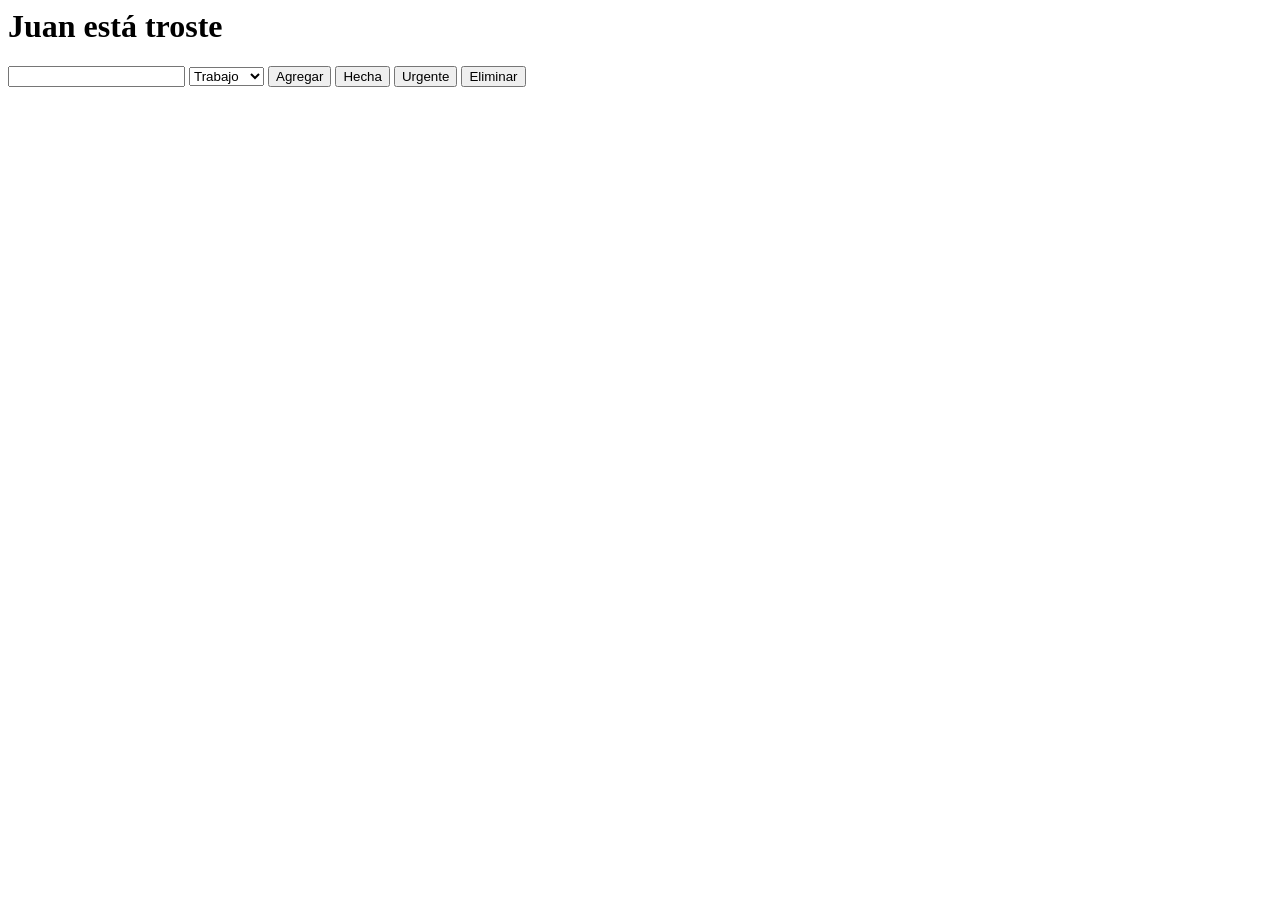
==== indigente.html @ 2994593d "Subiendo los archivos del lab" ====
<html lang="en">
<head>
    <meta charset="UTF-8">
    <meta name="viewport" content="width=device-width, initial-scale=1.0">
    <link rel="stylesheet" href="style.css">
    <title>Document</title>
</head>
<body>
    <h1>Juan está troste</h1>
    <input type="text" id="cuadro-texto">
    <span id="error">Error, los campos no pueden estar vacíos</span>
    <input type="text" id="cuadro-categoria-nueva">
    <span id="error">Error, los campos no pueden estar vacíos</span>
    <select name="categoria" id="categorias-lista">
        <option value="opcion1">Trabajo</option>
        <option value="opcion1">Estudio</option>
        
        <option value="opcion1">Personal</option>
        <option value="opcion1">Urgente</option>
        <option value="opcion1">Otra...</option>
    </select>
    <button id="btn-agregar">Agregar</button>
    <button id="btn-hecha" onclick="confirmar()">Hecha</button>
    <button id="btn-urgente" onclick="confirmar()">Urgente</button>
    <button id="btn-eliminar" onclick="confirmar()">Eliminar</button>
    <script src="script.js"></script>
</body>
</html>
---- style.css ----
#error {
    display: none;
}

#nombre-categoria {
    display: none;
}


#cuadro-categoria-nueva {
    display: none;
}
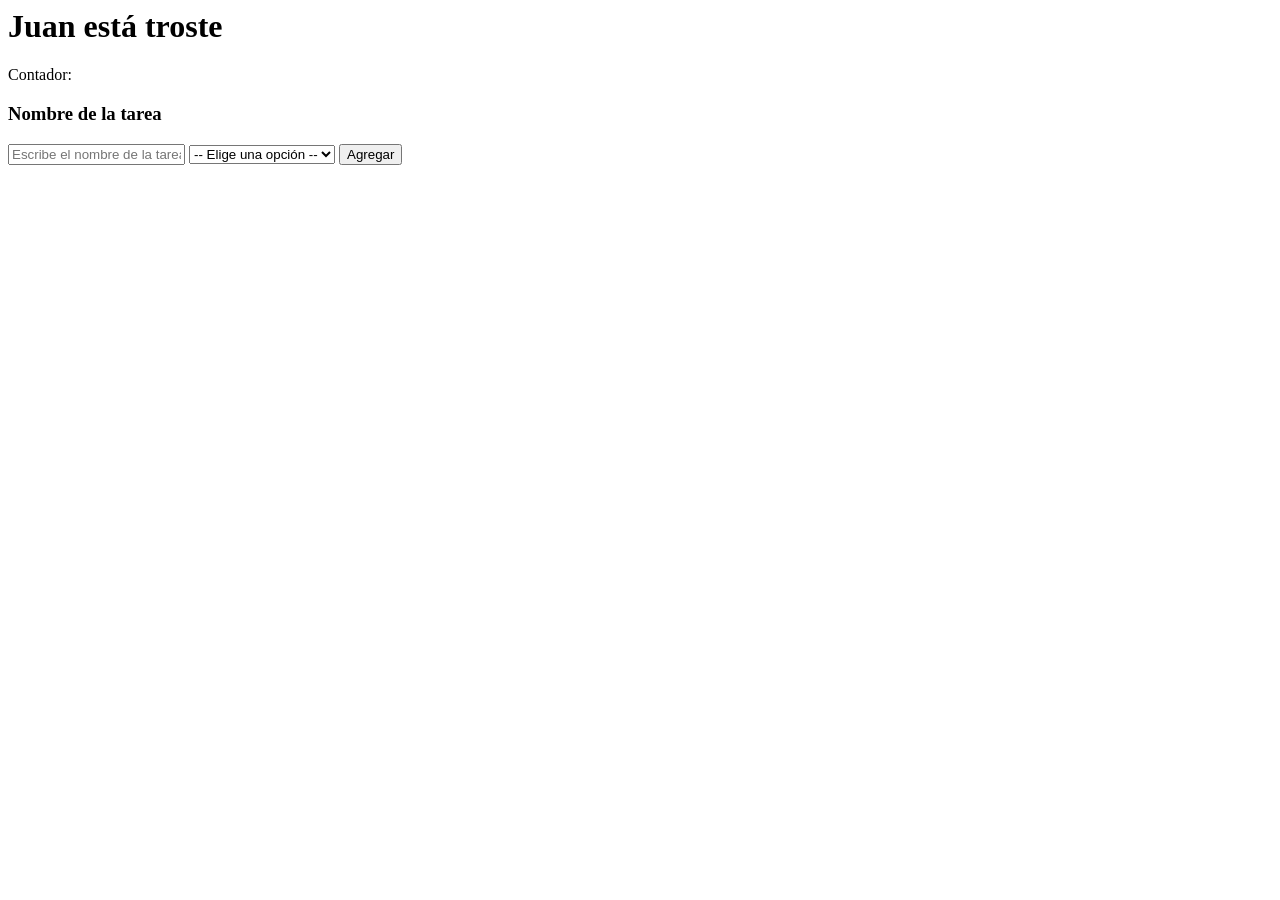
==== commit 58941735: "Se agregaron cambios a los archivos" ====
--- a/indigente.html
+++ b/indigente.html
@@ -7,22 +7,24 @@
 </head>
 <body>
     <h1>Juan está troste</h1>
-    <input type="text" id="cuadro-texto">
-    <span id="error">Error, los campos no pueden estar vacíos</span>
-    <input type="text" id="cuadro-categoria-nueva">
-    <span id="error">Error, los campos no pueden estar vacíos</span>
+    <p>Contador: <span id="contador-span"> </span></p>
+    <h3>Nombre de la tarea</h3>
+    <input type="text" id="cuadro-texto" placeholder="Escribe el nombre de la tarea">
+    <span id="error">Error, el campo no puede estar vacío</span>
+    <h3 id="nombre-categoria">Nombre de la categoria</h3>
+    <input type="text" id="cuadro-categoria-nueva" placeholder="Nombre de la categoria">
+    <span id="error">Error, el campo no puede estar vacío</span>
     <select name="categoria" id="categorias-lista">
-        <option value="opcion1">Trabajo</option>
-        <option value="opcion1">Estudio</option>
-        
-        <option value="opcion1">Personal</option>
-        <option value="opcion1">Urgente</option>
-        <option value="opcion1">Otra...</option>
+        <option value="">-- Elige una opción --</option>
+        <option value="opcion1">Trabajo 💻</option>
+        <option value="opcion2">Estudio 📚</option>
+        <option value="opcion3">Personal 🧟‍♂️</option>
+        <option value="opcion4">Urgente❗</option>
+        <option value="opcion5">Otra...❔</option>
     </select>
     <button id="btn-agregar">Agregar</button>
-    <button id="btn-hecha" onclick="confirmar()">Hecha</button>
-    <button id="btn-urgente" onclick="confirmar()">Urgente</button>
-    <button id="btn-eliminar" onclick="confirmar()">Eliminar</button>
+    <div></div>
+    <div id="contenedor"></div>
     <script src="script.js"></script>
 </body>
 </html>
--- a/style.css
+++ b/style.css
@@ -6,7 +6,22 @@
     display: none;
 }
 
+#nombre-categoria {
+    display: none;
+}
 
 #cuadro-categoria-nueva {
     display: none;
+}
+
+.contenedor-card {
+    background: white;
+    width: 250px;
+    padding: 20px;
+    margin: 20px;
+    border-radius: 10px;
+    box-shadow: 0 4px 8px rgba(0, 0, 0, 0.1);
+    display: flex;
+    flex-direction: column;
+    justify-content: space-between;
 }
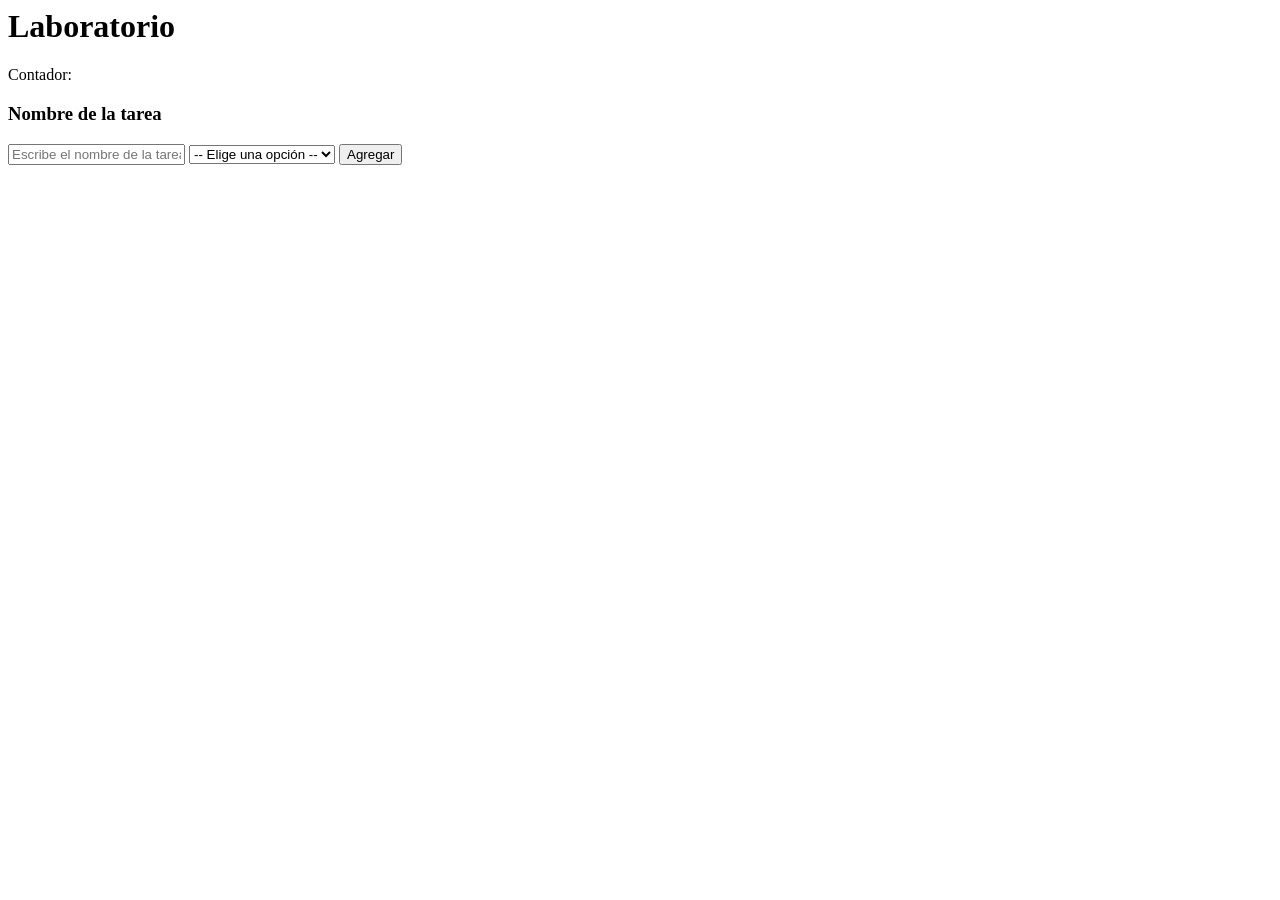
==== commit 85335ee8: "Se agregaron cambios a los archivos, nuevo botón" ====
--- a/indigente.html
+++ b/indigente.html
@@ -6,7 +6,7 @@
     <title>Document</title>
 </head>
 <body>
-    <h1>Juan está troste</h1>
+    <h1>Laboratorio</h1>
     <p>Contador: <span id="contador-span"> </span></p>
     <h3>Nombre de la tarea</h3>
     <input type="text" id="cuadro-texto" placeholder="Escribe el nombre de la tarea">
@@ -23,6 +23,7 @@
         <option value="opcion5">Otra...❔</option>
     </select>
     <button id="btn-agregar">Agregar</button>
+    <button class="btn-limpiar">Limpiar completadas</button>
     <div></div>
     <div id="contenedor"></div>
     <script src="script.js"></script>
--- a/style.css
+++ b/style.css
@@ -24,4 +24,7 @@
     display: flex;
     flex-direction: column;
     justify-content: space-between;
+}
+.btn-limpiar {
+    display: none;
 }
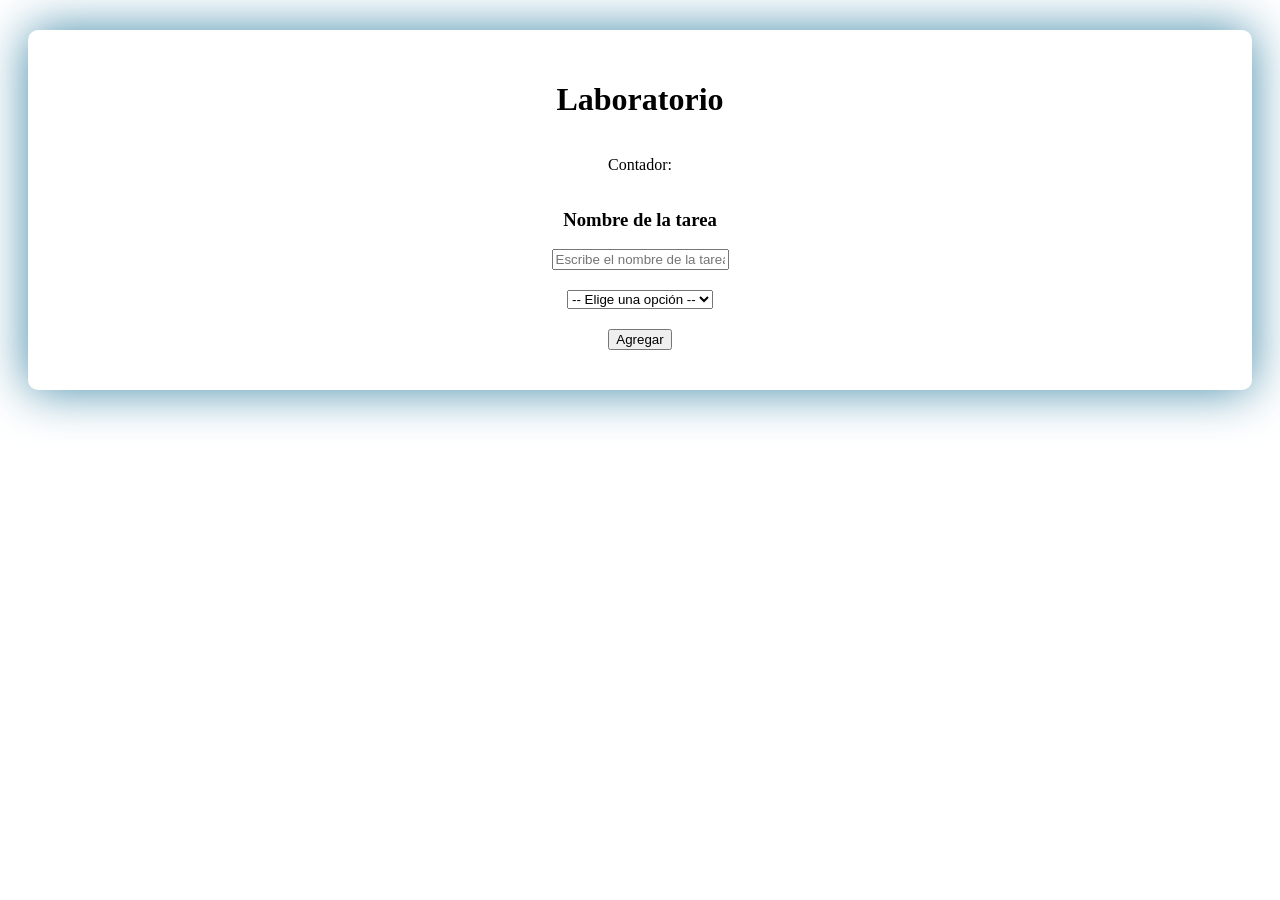
==== commit 3bceed10: "Se agregaron cambios a los archivo" ====
--- a/indigente.html
+++ b/indigente.html
@@ -1,31 +1,37 @@
 <html lang="en">
+
 <head>
     <meta charset="UTF-8">
     <meta name="viewport" content="width=device-width, initial-scale=1.0">
     <link rel="stylesheet" href="style.css">
     <title>Document</title>
 </head>
+
 <body>
-    <h1>Laboratorio</h1>
-    <p>Contador: <span id="contador-span"> </span></p>
-    <h3>Nombre de la tarea</h3>
-    <input type="text" id="cuadro-texto" placeholder="Escribe el nombre de la tarea">
-    <span id="error">Error, el campo no puede estar vacío</span>
-    <h3 id="nombre-categoria">Nombre de la categoria</h3>
-    <input type="text" id="cuadro-categoria-nueva" placeholder="Nombre de la categoria">
-    <span id="error">Error, el campo no puede estar vacío</span>
-    <select name="categoria" id="categorias-lista">
-        <option value="">-- Elige una opción --</option>
-        <option value="opcion1">Trabajo 💻</option>
-        <option value="opcion2">Estudio 📚</option>
-        <option value="opcion3">Personal 🧟‍♂️</option>
-        <option value="opcion4">Urgente❗</option>
-        <option value="opcion5">Otra...❔</option>
-    </select>
-    <button id="btn-agregar">Agregar</button>
-    <button class="btn-limpiar">Limpiar completadas</button>
-    <div></div>
-    <div id="contenedor"></div>
+    <div class="contenedor-general">
+        <h1>Laboratorio</h1>
+        <p>Contador: <span id="contador-span"> </span></p>
+        <h3>Nombre de la tarea</h3>
+        <input type="text" id="cuadro-texto" placeholder="Escribe el nombre de la tarea">
+        <span id="error">Error, el campo no puede estar vacío</span>
+        <h3 id="nombre-categoria">Nombre de la categoria</h3>
+        <input type="text" id="cuadro-categoria-nueva" placeholder="Nombre de la categoria">
+        <span id="error">Error, el campo no puede estar vacío</span>
+        <select name="categoria" id="categorias-lista">
+            <option value="">-- Elige una opción --</option>
+            <option value="opcion1">Trabajo 💻</option>
+            <option value="opcion2">Estudio 📚</option>
+            <option value="opcion3">Personal 🧟‍♂️</option>
+            <option value="opcion4">Urgente❗</option>
+            <option value="opcion5">Otra...❔</option>
+        </select>
+        <button id="btn-agregar">Agregar</button>
+        <button class="btn-limpiar">Limpiar completadas</button>
+        <div></div>
+        <div id="contenedor"></div>
+    </div>
+
     <script src="script.js"></script>
 </body>
+
 </html>
--- a/style.css
+++ b/style.css
@@ -1,3 +1,16 @@
+.contenedor-general{
+    display: flex;
+    flex-direction: column;
+    align-items: center;
+    margin-top: 30px;
+    margin-left: 20px;
+    margin-right: 20px;
+    padding: 30px;
+    background-color: rgb(255, 255, 255);
+    border-radius: 10px;
+    box-shadow: 0 0 50px rgb(65, 137, 168);
+}
+
 #error {
     display: none;
 }
@@ -27,4 +40,17 @@
 }
 .btn-limpiar {
     display: none;
+}
+
+input {
+    margin-bottom: 20px;
+}
+
+select {
+    margin-bottom: 10px;
+}
+
+button {
+    margin-top: 10px;
+    margin-bottom: 10px;
 }
